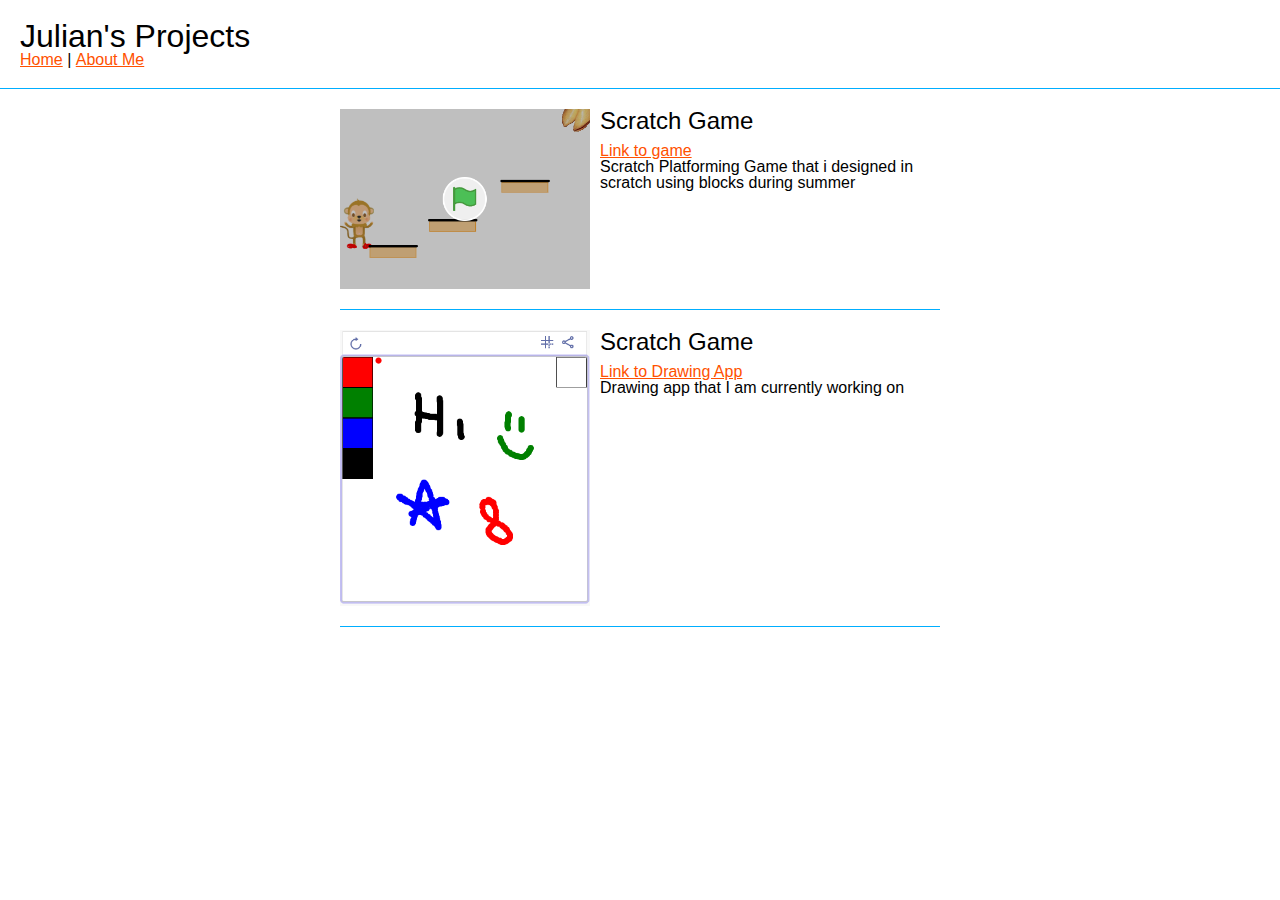
==== index.html @ 2f683684 "Add files via upload" ====
<!DOCTYPE html>
<html>
  <head>
    <meta charset="utf-8">
    <meta name="viewport" content="width=device-width">
    <title>Julian's Project</title>
    <link href="reset.css" rel="stylesheet" type="text/css" />
    <link href="style.css" rel="stylesheet" type="text/css" />
  </head>
  <body>
    <header>
      <h1>Julian's Projects</h1>
      <nav>
        <ul>
          <li><a href="index.html">Home</a></li>
          <li>|</li>
          <li><a href="aboutme.html">About Me</a></li>
        </ul>
      </nav>
    </header>

  <div id="project-container">

    <!-- Start of Project -->
    <div class="project">
      <img src="img/screenshot.png" alt="Platformer Game Screenshot"/>
      <h2>Scratch Game</h2>
      <p><a href="https://scratch.mit.edu/projects/422523940/">Link to game</a></p>
      <p>Scratch Platforming Game that i designed in scratch using blocks during summer</p>
      <div class="clear"></div>
    </div>
    <!-- End of Project -->

<div class="project">
      <img src="img/unknown.png" alt="Drawing App Screenshot"/>
      <h2>Scratch Game</h2>
      <p><a href="https://academy.cs.cmu.edu/sharing/pinkDog2335">Link to Drawing App</a></p>
      <p>Drawing app that I am currently working on</p>
      <div class="clear"></div>
    </div>
  </div>
  </body>
</html>
---- style.css ----
body {
  font-family: sans-serif;
}

a {
  color: rgb(255, 81, 0);
}

a:hover{
  color: #00AEFF;
}

.clear {
  clear: both;
}

header {
  margin-bottom: 20px;
  padding: 20px;
  border-bottom: 1px solid rgb(0, 174, 255)
}

header h1 {
  font-size: 2em;
}

header nav ul li {
  display: inline;
}

#project-container, #aboutme {
  margin: 0 auto;
  width: 90%;
  max-width: 600px;
}

.project {
  margin-bottom: 20px;
  padding-bottom: 10px;
  border-bottom: 1px solid rgb(0, 174, 255)
}

.project img {
  width: 250px;
  float: left;
  margin-right: 10px;
  margin-bottom: 10px;
}

.project h2, #aboutme h2 {
  font-size: 1.5em;
  margin-bottom: 10px;
}
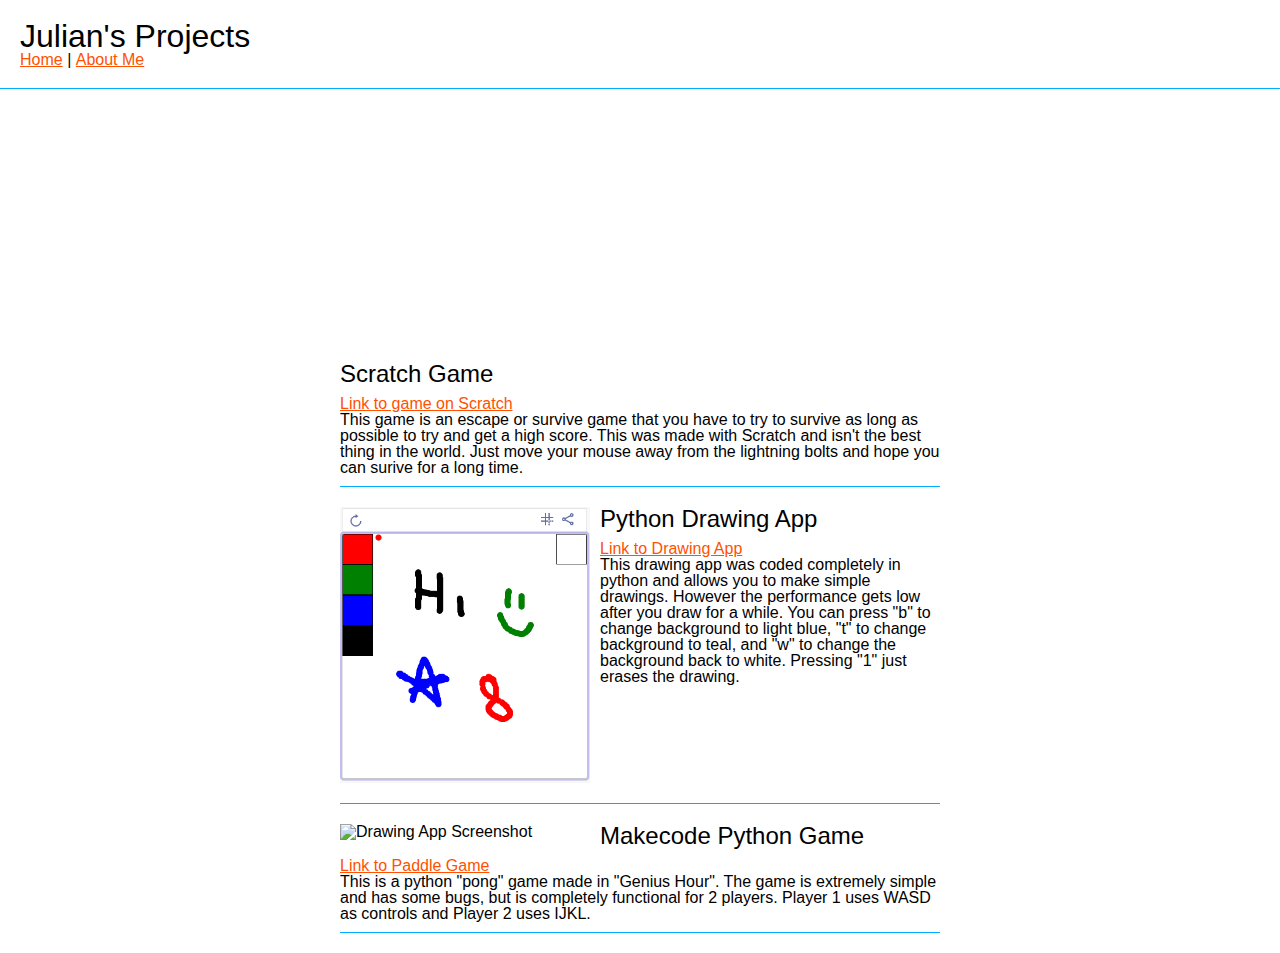
==== commit 28eea236: "Update index.html" ====
--- a/index.html
+++ b/index.html
@@ -1,6 +1,10 @@
 <!DOCTYPE html>
 <html>
   <head>
+    <link rel="apple-touch-icon" sizes="180x180" href="apple-touch-icon.png">
+  <link rel="icon" type="image/png" sizes="32x32" href="favicon-32x32.png">
+  <link rel="icon" type="image/png" sizes="16x16" href="favicon-16x16.png">
+  <link rel="manifest" href="/site.webmanifest">
     <meta charset="utf-8">
     <meta name="viewport" content="width=device-width">
     <title>Julian's Project</title>
@@ -23,21 +27,29 @@
 
     <!-- Start of Project -->
     <div class="project">
-      <img src="img/screenshot.png" alt="Platformer Game Screenshot"/>
+      <iframe src="https://scratch.mit.edu/projects/422530257/embed" allowtransparency="true" width="300" height="250" frameborder="0" scrolling="no" allowfullscreen></iframe>
       <h2>Scratch Game</h2>
-      <p><a href="https://scratch.mit.edu/projects/422523940/">Link to game</a></p>
-      <p>Scratch Platforming Game that i designed in scratch using blocks during summer</p>
+      <p><a href="https://scratch.mit.edu/projects/422523940/">Link to game on Scratch</a></p>
+      <p>This game is an escape or survive game that you have to try to survive as long as possible to try and get a high score. This was made with Scratch and isn't the best thing in the world. Just move your mouse away from the lightning bolts and hope you can surive for a long time.</p>
       <div class="clear"></div>
     </div>
     <!-- End of Project -->
 
-<div class="project">
+    <div class="project">
       <img src="img/unknown.png" alt="Drawing App Screenshot"/>
-      <h2>Scratch Game</h2>
-      <p><a href="https://academy.cs.cmu.edu/sharing/pinkDog2335">Link to Drawing App</a></p>
-      <p>Drawing app that I am currently working on</p>
+      <h2>Python Drawing App</h2>
+      <p><a href="https://academy.cs.cmu.edu/sharing/pinkDog2335">Link to Drawing  App</a></p>
+      <p>This drawing app was coded completely in python and allows you to make simple drawings. However the performance gets low after you draw for a while. You can press "b" to change background to light blue, "t" to change background to teal, and "w" to change the background back to white. Pressing "1" just erases the drawing.</p>
+      <div class="clear"></div>
+    </div>
+
+     <div class="project">
+      <img src="img/Capture.PNG" alt="Drawing App Screenshot"/>
+      <h2>Makecode Python Game</h2>
+      <p><a href="https://makecode.com/_c9kY93iFsD9T">Link to Paddle Game</a></p>
+      <p>This is a python "pong" game made in "Genius Hour". The game is extremely simple and has some bugs, but is completely functional for 2 players. Player 1 uses WASD as controls and Player 2 uses IJKL.</p>
       <div class="clear"></div>
     </div>
   </div>
   </body>
-</html>+</html>
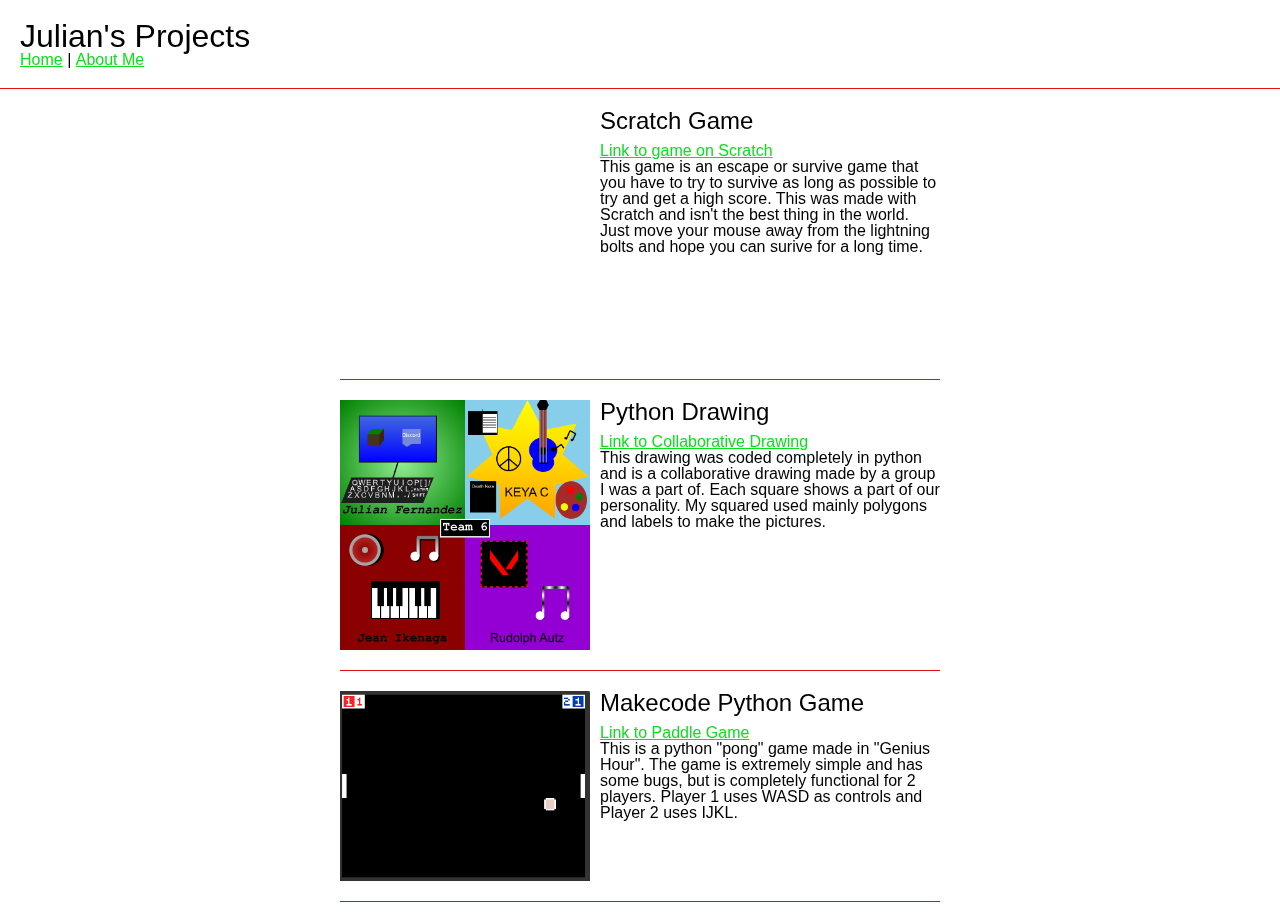
==== commit a8d2cdf2: "Update index.html" ====
--- a/index.html
+++ b/index.html
@@ -36,15 +36,15 @@
     <!-- End of Project -->
 
     <div class="project">
-      <img src="img/unknown.png" alt="Drawing App Screenshot"/>
-      <h2>Python Drawing App</h2>
-      <p><a href="https://academy.cs.cmu.edu/sharing/pinkDog2335">Link to Drawing  App</a></p>
-      <p>This drawing app was coded completely in python and allows you to make simple drawings. However the performance gets low after you draw for a while. You can press "b" to change background to light blue, "t" to change background to teal, and "w" to change the background back to white. Pressing "1" just erases the drawing.</p>
+      <img src="img/cs-academy-canvas.png" alt="Collaborative Screenshot"/>
+      <h2>Python Drawing</h2>
+      <p><a href="https://academy.cs.cmu.edu/sharing/pinkDog2335">Link to Collaborative Drawing</a></p>
+      <p>This drawing was coded completely in python and is a collaborative drawing made by a group I was a part of. Each square shows a part of our personality. My squared used mainly polygons and labels to make the pictures.</p>
       <div class="clear"></div>
     </div>
 
      <div class="project">
-      <img src="img/Capture.PNG" alt="Drawing App Screenshot"/>
+      <img src="img/Capture.PNG" alt="Paddle Game Screenshot"/>
       <h2>Makecode Python Game</h2>
       <p><a href="https://makecode.com/_c9kY93iFsD9T">Link to Paddle Game</a></p>
       <p>This is a python "pong" game made in "Genius Hour". The game is extremely simple and has some bugs, but is completely functional for 2 players. Player 1 uses WASD as controls and Player 2 uses IJKL.</p>
--- a/style.css
+++ b/style.css
@@ -3,11 +3,11 @@
 }
 
 a {
-  color: rgb(255, 81, 0);
+  color: rgb(9, 223, 27);
 }
 
 a:hover{
-  color: #00AEFF;
+  color: rgb(223, 17, 17);
 }
 
 .clear {
@@ -17,7 +17,7 @@
 header {
   margin-bottom: 20px;
   padding: 20px;
-  border-bottom: 1px solid rgb(0, 174, 255)
+  border-bottom: 1px solid rgb(223, 17, 17)
 }
 
 header h1 {
@@ -37,10 +37,10 @@
 .project {
   margin-bottom: 20px;
   padding-bottom: 10px;
-  border-bottom: 1px solid rgb(0, 174, 255)
+  border-bottom: 1px solid rgb(223, 17, 17)
 }
 
-.project img {
+.project img, .project iframe {
   width: 250px;
   float: left;
   margin-right: 10px;
@@ -50,4 +50,4 @@
 .project h2, #aboutme h2 {
   font-size: 1.5em;
   margin-bottom: 10px;
-}+}
